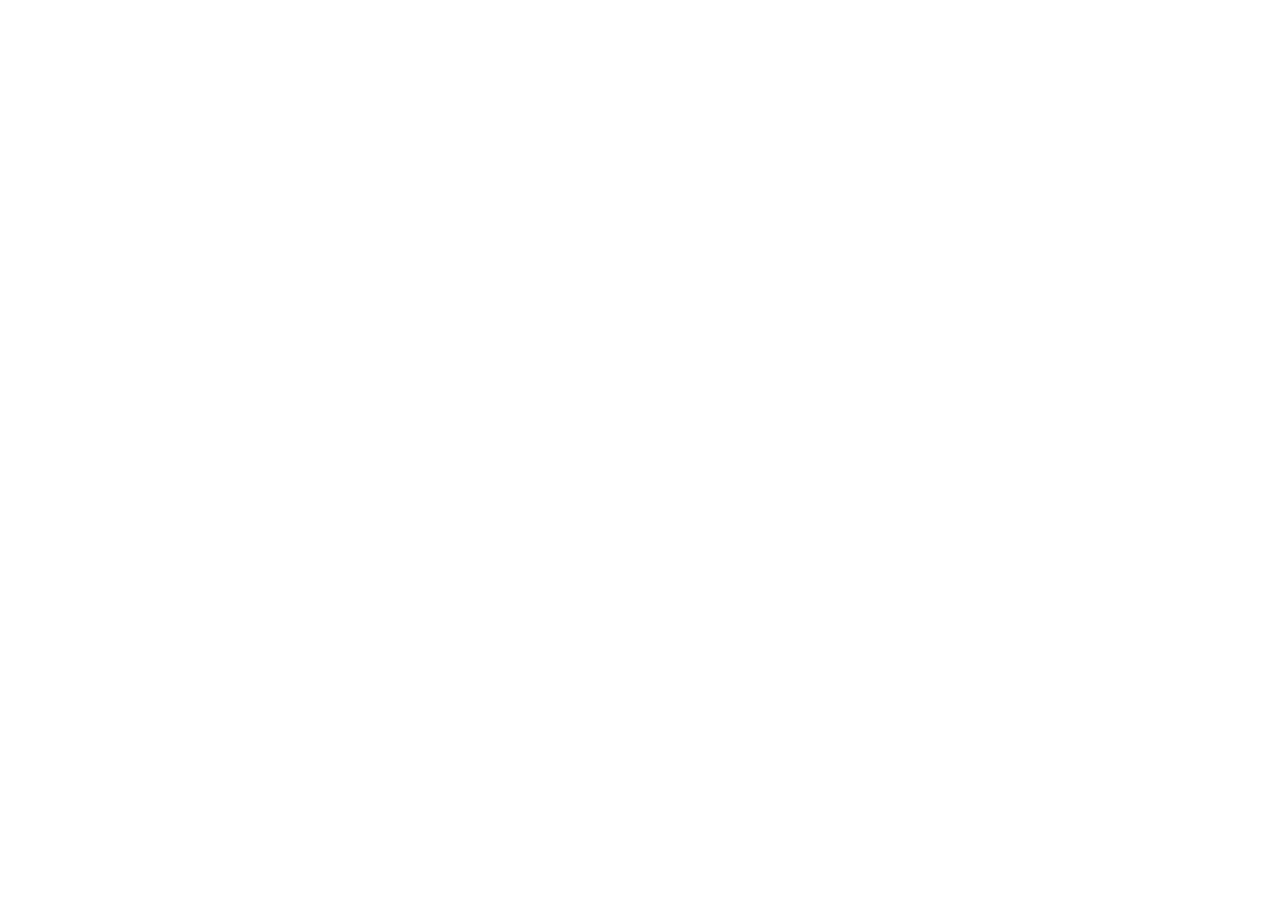
==== javascript-calculator.html @ 2a625e16 "imported JS code from codepen" ====
<!DOCTYPE html>
<html>
    <head>
        <title>FCC JavaScript Calculator Project</title>
        <meta charset="utf-8">
        <meta name="viewport" content="width=device-width, initial-scale=1">
        <link rel="stylesheet" href="https://cdnjs.cloudflare.com/ajax/libs/twitter-bootstrap/3.3.7/css/bootstrap.min.css">
        <link rel="stylesheet" type="text/css" href="calculator-style.css">
        <script src="https://cdnjs.cloudflare.com/ajax/libs/jquery/3.2.1/jquery.min.js"></script>
        <script>
            var currentEntry = [];
            var equation = [];
            var inputs = [];
            var operations = [];
            var equals = 0;
            var answer = undefined;
            
            $(document).ready(function() {
                $("#clear button").on("click", function() {
                    $("#equation").empty();
                    $("#answer").empty();
                    currentEntry = [];
                    equation = [];
                    inputs = [];
                    operations = [];
                    equals = 0;
                    answer = undefined;
                })
                
                $("#backspace button").on("click", function() {
                    if ($("#answer").text().length === 1) {
                        $("#answer").text(0);
                    } else {
                        $("#answer").text(function(_, num) {
                            return num.slice(0, -1);
                        });
                    }
                    currentEntry.pop();
                })
                
                $("#one button").on("click", function() {
                    afterEquals();

                    if (isNaN(equation[-1]) && currentEntry.length === 0) {
                        $("#answer").empty();
                    }
                    
                    if ($("#answer").text() == 0) {
                        $("#answer").text(1);
                    } else {
                        $("#answer").append(1);
                    }
                    currentEntry.push(1);
                })
                
                $("#two button").on("click", function() {
                    afterEquals();
                    
                    if (isNaN(equation[-1]) && currentEntry.length === 0) {
                        $("#answer").empty();
                    }
                    if ($("#answer").text() == 0) {
                        $("#answer").text(2);      
                    } else {
                        $("#answer").append(2);
                    }
                    currentEntry.push(2);
                })

                $("#three button").on("click", function() {
                    afterEquals();
    
                    if (isNaN(equation[-1]) && currentEntry.length === 0) {
                        $("#answer").empty();
                    }
                    if ($("#answer").text() == 0) {
                        $("#answer").text(3);      
                    } else {
                        $("#answer").append(3);
                    }
                    currentEntry.push(3);
                })

                $("#four button").on("click", function() {
                    afterEquals();

                    if (isNaN(equation[-1]) && currentEntry.length === 0) {
                        $("#answer").empty();
                    }
                    if ($("#answer").text() == 0) {
                        $("#answer").text(4);      
                    } else {
                        $("#answer").append(4);
                    }
                    currentEntry.push(4);
                })

                $("#five button").on("click", function() {
                    afterEquals();

                    if (isNaN(equation[-1]) && currentEntry.length === 0) {
                        $("#answer").empty();
                    }
                    if ($("#answer").text() == 0) {
                        $("#answer").text(5);      
                    } else {
                    $("#answer").append(5);
                    }
                    currentEntry.push(5);
                })

                $("#six button").on("click", function() {
                    afterEquals();
    
                    if (isNaN(equation[-1]) && currentEntry.length === 0) {
                        $("#answer").empty();
                    }
                    if ($("#answer").text() == 0) {
                        $("#answer").text(6);      
                    } else {
                        $("#answer").append(6);
                    }
                    currentEntry.push(6);
                })

                $("#seven button").on("click", function() {
                    afterEquals();

                    if (isNaN(equation[-1]) && currentEntry.length === 0) {
                        $("#answer").empty();
                    }
                    if ($("#answer").text() == 0) {
                        $("#answer").text(7);      
                    } else {
                        $("#answer").append(7);
                    }
                    currentEntry.push(7);
                })

                $("#eight button").on("click", function() {
                    afterEquals();
    
                    if (isNaN(equation[-1]) && currentEntry.length === 0) {
                        $("#answer").empty();
                    }
                    if ($("#answer").text() == 0) {
                        $("#answer").text(8);      
                    } else {
                        $("#answer").append(8);
                    }
                    currentEntry.push(8);
                })

                $("#nine button").on("click", function() {
                    afterEquals();
                    
                    if (isNaN(equation[-1]) && currentEntry.length === 0) {
                        $("#answer").empty();
                    }
                    if ($("#answer").text() == 0) {
                        $("#answer").text(9);      
                    } else {
                        $("#answer").append(9);
                    }
                    currentEntry.push(9);
                })

                $("#zero button").on("click", function() {
                    afterEquals();
    
                    if (isNaN(equation[-1]) && currentEntry.length === 0) {
                        $("#answer").empty();
                    }
                    if ($("#answer").text() == 0) {
                        $("#answer").text(0);
                    } else {
                        $("#answer").append(0);
                    }
                    currentEntry.push(0);
                })

                $("#decimal button").on("click", function() {
                    if ($("#answer").text().indexOf(".") === -1 && currentEntry.indexOf(".") === -1) {
                        if ($("#answer").text() == 0) {
                            $("#answer").text("0.");
                        } else {
                        $("#answer").append(".");
                        }
                        currentEntry.push(".");
                    }
                })
  
                $("#negative button").on("click", function() {
                    if ($("#answer").text().length == 0) {
                        
                    } else if ($("#answer").text().indexOf("-") === -1 && currentEntry.indexOf("-") === -1 && currentEntry.length > 0) {
                        $("#answer").prepend("-");
                        currentEntry.unshift("-");
                    } else if (currentEntry.length > 0) {
                        $("#answer").text(function(_, negative) {
                            return negative.slice(1);
                        });
                        currentEntry.shift();
                    }
                })

                $("#divide button").on("click", function() {
                    operationAfterEquals();
                    equals = 0;
                    storeValues("/");
                    projectToScreen();
                })

                $("#multiply button").on("click", function() {
                    operationAfterEquals();
                    equals = 0;
                    storeValues("*");
                    projectToScreen();
                })

                $("#subtract button").on("click", function() {
                    operationAfterEquals();
                    equals = 0;
                    storeValues("-");
                    projectToScreen();
                })

                $("#add button").on("click", function() {
                    operationAfterEquals();
                    equals = 0;
                    storeValues("+");
                    projectToScreen();
                })

                $("#equals button").on("click", function() {
                    // console.log(equation + " equation");
                    // console.log(inputs + " inputs");
                    // console.log(operations + " operations");
                    // console.log(currentEntry + " currentEntry");
                    
                    equals = 1;
                    storeNumber();
                    calculate();
                    projectToScreen();

                    // console.log(String(answer).length + " answer.length");
                })
            })


            function storeNumber() {
                if (currentEntry[currentEntry.length-1] == ".") {
                    currentEntry.push(0);
                }
                if (currentEntry.length > 0) {
                    var num = currentEntry.join('');
                    equation.push(num);
                    inputs.push(num);
                    currentEntry = [];
                }
            }

            function storeValues(operator) {
                if (currentEntry.length > 0) {
                    if (currentEntry[currentEntry.length-1] == ".") {
                    currentEntry.push(0);
                    }
                    var num = currentEntry.join('');
                    equation.push(num);
                    inputs.push(num);
                    
                } else if (isNaN(equation[equation.length-1])) {
                    equation.pop();
                    operations.pop();
                }
                if (equation.length > 0) {
                    equation.push(operator);
                    operations.push(operator);
                    currentEntry = [];
                }
            }

            function projectToScreen() {
                $("#equation").empty();
                var screenEquation = equation.join(' ');
                
                if (equation.length > 12) {
                    $("#answer").html("<br>");
                    $("#equation").text("Number exceed");
                } else {
                    $("#equation").text(screenEquation);
                }
                
                if (equals === 1) {
                    if (String(answer).length > 10 || equation.length > 12) {
                        $("#answer").html("<br>");
                        $("#equation").text("Number exceed");
                    } else {
                        $("#answer").text(answer);
                    }
                }
            }

            function calculate() {  
                if (isNaN(equation[equation.length-1])) {
                    
                } else {
                    answer = inputs.reduce(function(a,b,c){
                        var result = 0;
                        switch (operations[c-1]) {
                            case "+":
                            result = Number(a)+Number(b);
                            break;
                            case "-":
                            result = Number(a)-Number(b);
                            break;
                            case "*":
                            result = Number(a)*Number(b);
                            break;
                            case "/":
                            result = Number(a)/Number(b);
                        }
                    return result;
                    });
                }
            }

            function afterEquals() {
                if (equals === 1) {
                    equation = [];
                    inputs = [];
                    operations = [];
                }
            }

            function operationAfterEquals() {
                if (equals === 1) {
                    afterEquals();
                    currentEntry.push(answer);    
                }
            }
        </script>
    </head>

<body>
    
</body>
</html>
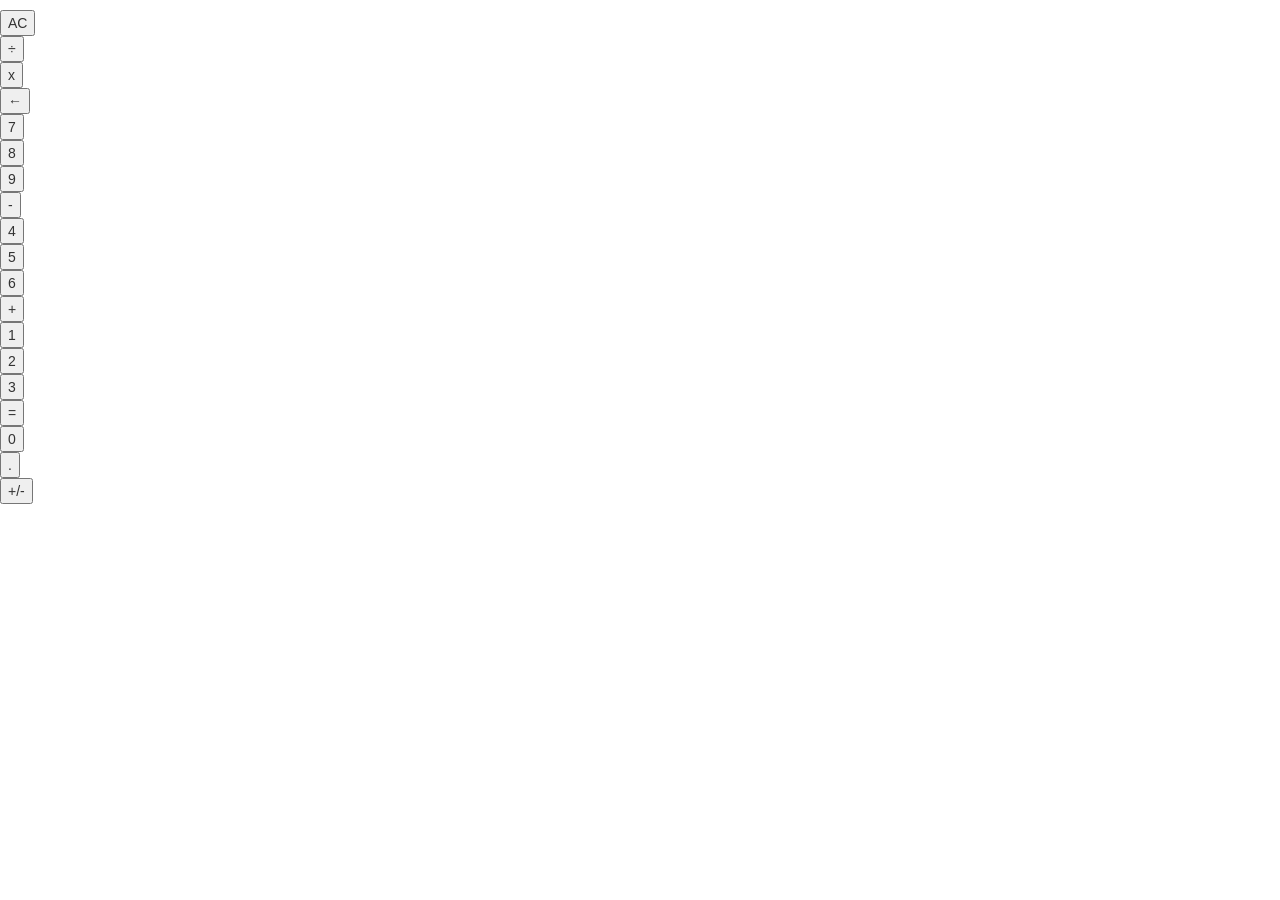
==== commit c936482d: "imported HTML code from codepen" ====
--- a/javascript-calculator.html
+++ b/javascript-calculator.html
@@ -1,5 +1,5 @@
 <!DOCTYPE html>
-<html>
+<html lang="en">
     <head>
         <title>FCC JavaScript Calculator Project</title>
         <meta charset="utf-8">
@@ -343,6 +343,91 @@
     </head>
 
 <body>
-    
+    <div id="background">
+        <div id="calculator">
+                
+            <div id="screen">
+                <p id="answer"></p>
+                <p id="equation"></p>
+            </div>
+                
+            <div id="clear">
+                <button class="button">AC</button>
+            </div>
+                
+            <div id="divide">
+                <button class="button">&#247</button>
+            </div>
+                
+            <div id="multiply">
+                <button class="button">x</button>
+            </div>
+                
+            <div id="backspace">
+                <button class="button">&#8592;</button>
+            </div>
+                
+            <div id="seven">
+                <button class="button">7</button>
+            </div>
+                
+            <div id="eight">
+                <button class="button">8</button>
+            </div>
+                
+            <div id="nine">
+                <button class="button">9</button>
+            </div>
+                
+            <div id="subtract">
+                <button class="button">-</button>
+            </div>
+                
+            <div id="four">
+                <button class="button">4</button>
+            </div>
+            
+            <div id="five">
+                <button class="button">5</button>
+            </div>
+                
+            <div id="six">
+                <button class="button">6</button>
+            </div>
+                
+            <div id="add">
+                <button class="button">+</button>
+            </div>
+                
+            <div id="one">
+                <button class="button">1</button>
+            </div>
+                
+            <div id="two">
+                <button class="button">2</button>
+            </div>
+                
+            <div id="three">
+                <button class="button">3</button>
+            </div>
+                
+            <div id="equals">
+                <button class="button big">=</button>
+            </div>
+                
+            <div id="zero">
+                <button class="button">0</button>
+            </div>
+                
+            <div id="decimal">
+                <button class="button">.</button>
+            </div>
+                
+            <div id="negative">
+                <button class="button">+/-</button>
+            </div>
+                
+        </div>  
+    </div>
 </body>
 </html>
